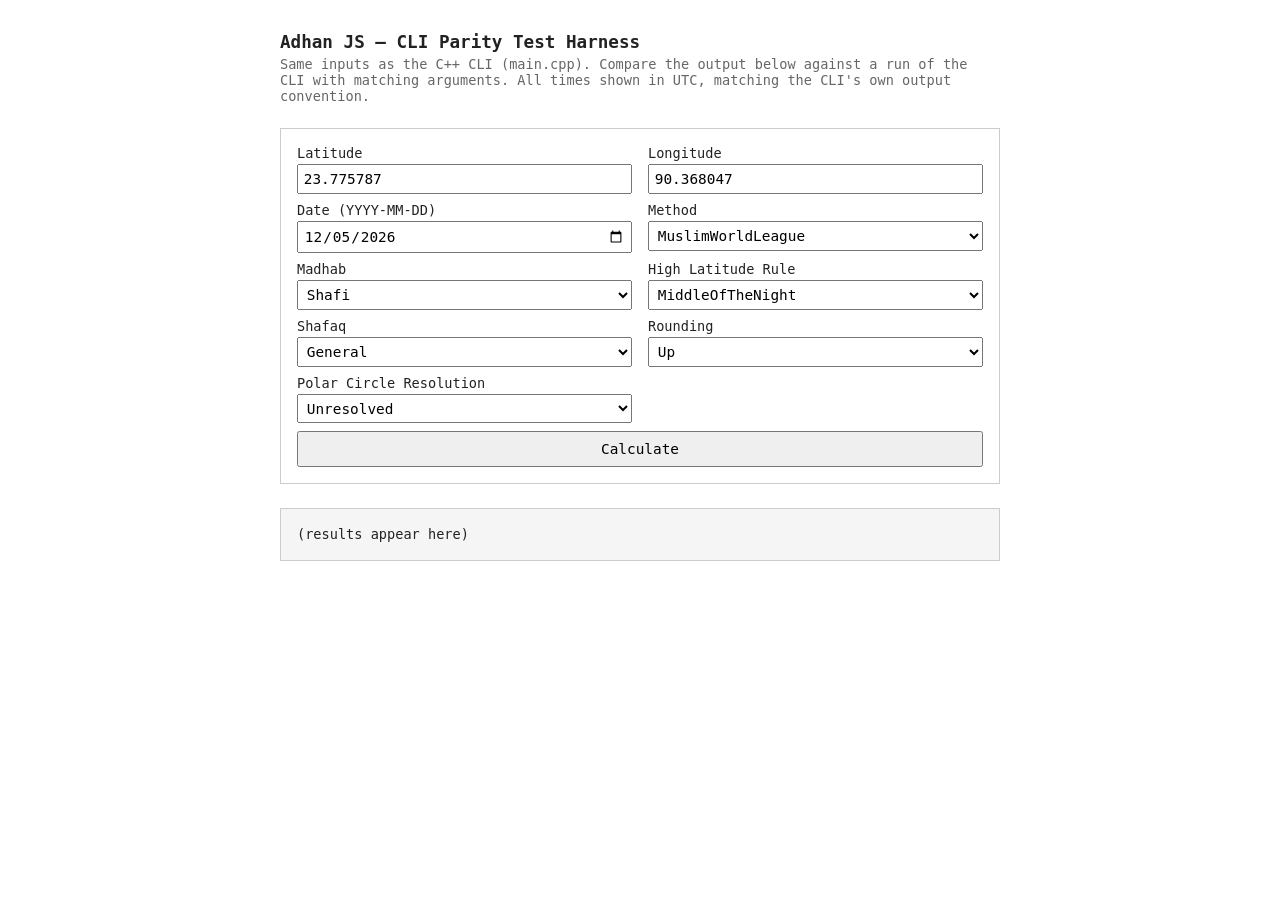
==== examples/adhan-cli/parity-check-with-js/index.html @ 4e785dda "#006-Core: 24 July 2026: Fixes in header imports, added CLI example and parity test webpage using ad" ====
<!DOCTYPE html>
<html lang="en">
<head>
<meta charset="UTF-8">
<title>Adhan JS — CLI Parity Test Harness</title>
<style>
  body {
    font-family: ui-monospace, "SF Mono", Consolas, monospace;
    max-width: 720px;
    margin: 2rem auto;
    padding: 0 1rem;
    color: #222;
    background: #fff;
  }
  h1 {
    font-size: 1.1rem;
    margin-bottom: 0.25rem;
  }
  p.hint {
    color: #666;
    font-size: 0.85rem;
    margin-top: 0;
  }
  form {
    display: grid;
    grid-template-columns: 1fr 1fr;
    gap: 0.5rem 1rem;
    margin: 1.5rem 0;
    padding: 1rem;
    border: 1px solid #ccc;
  }
  label {
    display: flex;
    flex-direction: column;
    font-size: 0.85rem;
    gap: 0.2rem;
  }
  input, select {
    font-family: inherit;
    font-size: 0.9rem;
    padding: 0.3rem;
  }
  button {
    grid-column: 1 / -1;
    font-family: inherit;
    font-size: 0.9rem;
    padding: 0.5rem;
    cursor: pointer;
  }
  pre#output {
    background: #f5f5f5;
    border: 1px solid #ccc;
    padding: 1rem;
    white-space: pre-wrap;
    font-size: 0.85rem;
    line-height: 1.4;
  }
</style>
</head>
<body>

<h1>Adhan JS — CLI Parity Test Harness</h1>
<p class="hint">
  Same inputs as the C++ CLI (<code>main.cpp</code>). Compare the output
  below against a run of the CLI with matching arguments. All times shown
  in UTC, matching the CLI's own output convention.
</p>

<form id="form">
  <label>Latitude
    <input type="number" step="any" id="latitude" value="23.775787" required>
  </label>
  <label>Longitude
    <input type="number" step="any" id="longitude" value="90.368047" required>
  </label>
  <label>Date (YYYY-MM-DD)
    <input type="date" id="date">
  </label>
  <label>Method
    <select id="method">
      <option selected>MuslimWorldLeague</option>
      <option>Egyptian</option>
      <option>Karachi</option>
      <option>UmmAlQura</option>
      <option>Dubai</option>
      <option>MoonsightingCommittee</option>
      <option>NorthAmerica</option>
      <option>Kuwait</option>
      <option>Qatar</option>
      <option>Singapore</option>
      <option>Turkey</option>
      <option>Tehran</option>
      <option>Other</option>
    </select>
  </label>
  <label>Madhab
    <select id="madhab">
      <option selected>Shafi</option>
      <option>Hanafi</option>
    </select>
  </label>
  <label>High Latitude Rule
    <select id="highLatitudeRule">
      <option selected>MiddleOfTheNight</option>
      <option>SeventhOfTheNight</option>
      <option>TwilightAngle</option>
    </select>
  </label>
  <label>Shafaq
    <select id="shafaq">
      <option selected>General</option>
      <option>Ahmer</option>
      <option>Abyad</option>
    </select>
  </label>
  <label>Rounding
    <select id="rounding">
      <option>Nearest</option>
      <option selected>Up</option>
      <option>None</option>
    </select>
  </label>
  <label>Polar Circle Resolution
    <select id="polarCircleResolution">
      <option selected>Unresolved</option>
      <option>AqrabBalad</option>
      <option>AqrabYaum</option>
    </select>
  </label>
  <button type="submit">Calculate</button>
</form>

<pre id="output">(results appear here)</pre>

<script src="./adhan.umd.min.js"></script>
<script>
const {
  Coordinates,
  CalculationMethod,
  CalculationParameters,
  PrayerTimes,
  SunnahTimes,
  HighLatitudeRule,
  Madhab,
  Shafaq,
  Rounding,
  Prayer,
  PolarCircleResolution,
  Qibla,
} = adhan;

function pad2(n) {
  return String(n).padStart(2, '0');
}

// Pre-fill the date field with today's date (system local time), matching
// the CLI's own default of JSDate::now() when no date argument is given.
(function setDefaultDateToToday() {
  const today = new Date();
  const iso = today.getFullYear() + '-' +
    pad2(today.getMonth() + 1) + '-' +
    pad2(today.getDate());
  document.getElementById('date').value = iso;
})();

// Formats a Date in UTC, matching the C++ CLI's own formatUtc() output
// exactly, so the two can be diffed by eye.
function formatUtc(date) {
  if (!(date instanceof Date) || isNaN(date.valueOf())) {
    return '(invalid — likely a polar location/date needing resolution)';
  }
  return (
    date.getUTCFullYear() + '-' +
    pad2(date.getUTCMonth() + 1) + '-' +
    pad2(date.getUTCDate()) + ' ' +
    pad2(date.getUTCHours()) + ':' +
    pad2(date.getUTCMinutes()) + ':' +
    pad2(date.getUTCSeconds()) + ' UTC'
  );
}

function resolveMethod(name) {
  const fn = CalculationMethod[name];
  return fn ? fn() : CalculationMethod.Other();
}

document.getElementById('form').addEventListener('submit', (e) => {
  e.preventDefault();

  const latitude = parseFloat(document.getElementById('latitude').value);
  const longitude = parseFloat(document.getElementById('longitude').value);
  const dateInput = document.getElementById('date').value;
  const method = document.getElementById('method').value;
  const madhab = document.getElementById('madhab').value;
  const highLatitudeRule = document.getElementById('highLatitudeRule').value;
  const shafaq = document.getElementById('shafaq').value;
  const rounding = document.getElementById('rounding').value;
  const polarCircleResolution = document.getElementById('polarCircleResolution').value;

  // Match the CLI's date parsing: bare Y/M/D, no time-of-day, no zone.
  let date;
  if (dateInput) {
    const [y, m, d] = dateInput.split('-').map(Number);
    date = new Date(y, m - 1, d);
  } else {
    date = new Date();
  }

  const coordinates = new Coordinates(latitude, longitude);

  const params = resolveMethod(method);
  params.madhab = Madhab[madhab];
  params.highLatitudeRule = HighLatitudeRule[highLatitudeRule];
  params.shafaq = Shafaq[shafaq];
  params.rounding = Rounding[rounding];
  params.polarCircleResolution = polarCircleResolution;

  const lines = [];

  lines.push('=== Inputs ===');
  lines.push(`Coordinates:      (${coordinates.latitude}, ${coordinates.longitude})`);
  lines.push(`Date:             ${formatUtc(date)}`);
  lines.push(`Method:           ${method}`);
  lines.push(`Madhab:           ${params.madhab}`);
  lines.push(`Rounding:         ${params.rounding}`);
  lines.push(`Shafaq:           ${params.shafaq}`);
  lines.push('');

  const prayerTimes = new PrayerTimes(coordinates, date, params);

  lines.push('=== Prayer Times (UTC) ===');
  lines.push(`Fajr:             ${formatUtc(prayerTimes.fajr)}`);
  lines.push(`Sunrise:          ${formatUtc(prayerTimes.sunrise)}`);
  lines.push(`Dhuhr:            ${formatUtc(prayerTimes.dhuhr)}`);
  lines.push(`Asr:              ${formatUtc(prayerTimes.asr)}`);
  lines.push(`Maghrib:          ${formatUtc(prayerTimes.maghrib)}`);
  lines.push(`Isha:             ${formatUtc(prayerTimes.isha)}`);
  lines.push('');

  lines.push('=== Convenience Utilities ===');
  for (const p of [Prayer.Fajr, Prayer.Sunrise, Prayer.Dhuhr, Prayer.Asr, Prayer.Maghrib, Prayer.Isha]) {
    const t = prayerTimes.timeForPrayer(p);
    lines.push(`timeForPrayer(${p}):  ${t ? formatUtc(t) : '(none)'}`);
  }
  const current = prayerTimes.currentPrayer();
  const next = prayerTimes.nextPrayer();
  lines.push(`currentPrayer():  ${current}`);
  lines.push(`nextPrayer():     ${next}`);
  const nextTime = prayerTimes.timeForPrayer(next);
  if (nextTime) {
    lines.push(`Time of next:     ${formatUtc(nextTime)}`);
  }
  lines.push('');

  const sunnahTimes = new SunnahTimes(prayerTimes);
  lines.push('=== Sunnah Times (UTC) ===');
  lines.push(`Middle of the night:    ${formatUtc(sunnahTimes.middleOfTheNight)}`);
  lines.push(`Last third of the night: ${formatUtc(sunnahTimes.lastThirdOfTheNight)}`);
  lines.push('');

  lines.push('=== Qibla ===');
  lines.push(`Direction from North: ${Qibla(coordinates)} degrees`);

  document.getElementById('output').textContent = lines.join('\n');
});
</script>

</body>
</html>
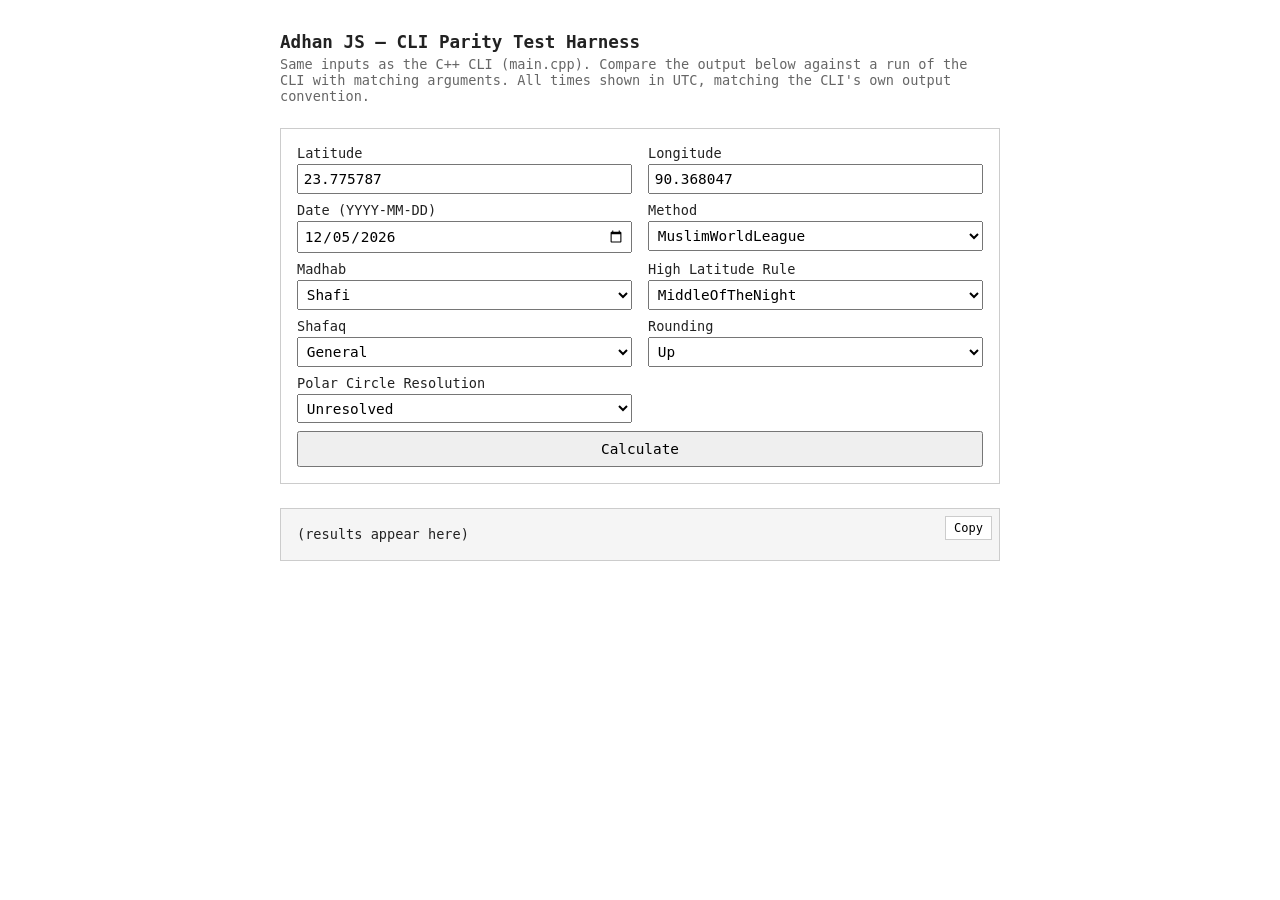
==== commit 69fd85ea: "#010-Core: 28 July 2026: Fixed adhan namespace to be Adhan instead" ====
--- a/examples/adhan-cli/parity-check-with-js/index.html
+++ b/examples/adhan-cli/parity-check-with-js/index.html
@@ -1,269 +1,390 @@
-<!DOCTYPE html>
+<!doctype html>
 <html lang="en">
-<head>
-<meta charset="UTF-8">
-<title>Adhan JS — CLI Parity Test Harness</title>
-<style>
-  body {
-    font-family: ui-monospace, "SF Mono", Consolas, monospace;
-    max-width: 720px;
-    margin: 2rem auto;
-    padding: 0 1rem;
-    color: #222;
-    background: #fff;
-  }
-  h1 {
-    font-size: 1.1rem;
-    margin-bottom: 0.25rem;
-  }
-  p.hint {
-    color: #666;
-    font-size: 0.85rem;
-    margin-top: 0;
-  }
-  form {
-    display: grid;
-    grid-template-columns: 1fr 1fr;
-    gap: 0.5rem 1rem;
-    margin: 1.5rem 0;
-    padding: 1rem;
-    border: 1px solid #ccc;
-  }
-  label {
-    display: flex;
-    flex-direction: column;
-    font-size: 0.85rem;
-    gap: 0.2rem;
-  }
-  input, select {
-    font-family: inherit;
-    font-size: 0.9rem;
-    padding: 0.3rem;
-  }
-  button {
-    grid-column: 1 / -1;
-    font-family: inherit;
-    font-size: 0.9rem;
-    padding: 0.5rem;
-    cursor: pointer;
-  }
-  pre#output {
-    background: #f5f5f5;
-    border: 1px solid #ccc;
-    padding: 1rem;
-    white-space: pre-wrap;
-    font-size: 0.85rem;
-    line-height: 1.4;
-  }
-</style>
-</head>
-<body>
-
-<h1>Adhan JS — CLI Parity Test Harness</h1>
-<p class="hint">
-  Same inputs as the C++ CLI (<code>main.cpp</code>). Compare the output
-  below against a run of the CLI with matching arguments. All times shown
-  in UTC, matching the CLI's own output convention.
-</p>
-
-<form id="form">
-  <label>Latitude
-    <input type="number" step="any" id="latitude" value="23.775787" required>
-  </label>
-  <label>Longitude
-    <input type="number" step="any" id="longitude" value="90.368047" required>
-  </label>
-  <label>Date (YYYY-MM-DD)
-    <input type="date" id="date">
-  </label>
-  <label>Method
-    <select id="method">
-      <option selected>MuslimWorldLeague</option>
-      <option>Egyptian</option>
-      <option>Karachi</option>
-      <option>UmmAlQura</option>
-      <option>Dubai</option>
-      <option>MoonsightingCommittee</option>
-      <option>NorthAmerica</option>
-      <option>Kuwait</option>
-      <option>Qatar</option>
-      <option>Singapore</option>
-      <option>Turkey</option>
-      <option>Tehran</option>
-      <option>Other</option>
-    </select>
-  </label>
-  <label>Madhab
-    <select id="madhab">
-      <option selected>Shafi</option>
-      <option>Hanafi</option>
-    </select>
-  </label>
-  <label>High Latitude Rule
-    <select id="highLatitudeRule">
-      <option selected>MiddleOfTheNight</option>
-      <option>SeventhOfTheNight</option>
-      <option>TwilightAngle</option>
-    </select>
-  </label>
-  <label>Shafaq
-    <select id="shafaq">
-      <option selected>General</option>
-      <option>Ahmer</option>
-      <option>Abyad</option>
-    </select>
-  </label>
-  <label>Rounding
-    <select id="rounding">
-      <option>Nearest</option>
-      <option selected>Up</option>
-      <option>None</option>
-    </select>
-  </label>
-  <label>Polar Circle Resolution
-    <select id="polarCircleResolution">
-      <option selected>Unresolved</option>
-      <option>AqrabBalad</option>
-      <option>AqrabYaum</option>
-    </select>
-  </label>
-  <button type="submit">Calculate</button>
-</form>
-
-<pre id="output">(results appear here)</pre>
-
-<script src="./adhan.umd.min.js"></script>
-<script>
-const {
-  Coordinates,
-  CalculationMethod,
-  CalculationParameters,
-  PrayerTimes,
-  SunnahTimes,
-  HighLatitudeRule,
-  Madhab,
-  Shafaq,
-  Rounding,
-  Prayer,
-  PolarCircleResolution,
-  Qibla,
-} = adhan;
-
-function pad2(n) {
-  return String(n).padStart(2, '0');
-}
-
-// Pre-fill the date field with today's date (system local time), matching
-// the CLI's own default of JSDate::now() when no date argument is given.
-(function setDefaultDateToToday() {
-  const today = new Date();
-  const iso = today.getFullYear() + '-' +
-    pad2(today.getMonth() + 1) + '-' +
-    pad2(today.getDate());
-  document.getElementById('date').value = iso;
-})();
-
-// Formats a Date in UTC, matching the C++ CLI's own formatUtc() output
-// exactly, so the two can be diffed by eye.
-function formatUtc(date) {
-  if (!(date instanceof Date) || isNaN(date.valueOf())) {
-    return '(invalid — likely a polar location/date needing resolution)';
-  }
-  return (
-    date.getUTCFullYear() + '-' +
-    pad2(date.getUTCMonth() + 1) + '-' +
-    pad2(date.getUTCDate()) + ' ' +
-    pad2(date.getUTCHours()) + ':' +
-    pad2(date.getUTCMinutes()) + ':' +
-    pad2(date.getUTCSeconds()) + ' UTC'
-  );
-}
-
-function resolveMethod(name) {
-  const fn = CalculationMethod[name];
-  return fn ? fn() : CalculationMethod.Other();
-}
-
-document.getElementById('form').addEventListener('submit', (e) => {
-  e.preventDefault();
-
-  const latitude = parseFloat(document.getElementById('latitude').value);
-  const longitude = parseFloat(document.getElementById('longitude').value);
-  const dateInput = document.getElementById('date').value;
-  const method = document.getElementById('method').value;
-  const madhab = document.getElementById('madhab').value;
-  const highLatitudeRule = document.getElementById('highLatitudeRule').value;
-  const shafaq = document.getElementById('shafaq').value;
-  const rounding = document.getElementById('rounding').value;
-  const polarCircleResolution = document.getElementById('polarCircleResolution').value;
-
-  // Match the CLI's date parsing: bare Y/M/D, no time-of-day, no zone.
-  let date;
-  if (dateInput) {
-    const [y, m, d] = dateInput.split('-').map(Number);
-    date = new Date(y, m - 1, d);
-  } else {
-    date = new Date();
-  }
-
-  const coordinates = new Coordinates(latitude, longitude);
-
-  const params = resolveMethod(method);
-  params.madhab = Madhab[madhab];
-  params.highLatitudeRule = HighLatitudeRule[highLatitudeRule];
-  params.shafaq = Shafaq[shafaq];
-  params.rounding = Rounding[rounding];
-  params.polarCircleResolution = polarCircleResolution;
-
-  const lines = [];
-
-  lines.push('=== Inputs ===');
-  lines.push(`Coordinates:      (${coordinates.latitude}, ${coordinates.longitude})`);
-  lines.push(`Date:             ${formatUtc(date)}`);
-  lines.push(`Method:           ${method}`);
-  lines.push(`Madhab:           ${params.madhab}`);
-  lines.push(`Rounding:         ${params.rounding}`);
-  lines.push(`Shafaq:           ${params.shafaq}`);
-  lines.push('');
-
-  const prayerTimes = new PrayerTimes(coordinates, date, params);
-
-  lines.push('=== Prayer Times (UTC) ===');
-  lines.push(`Fajr:             ${formatUtc(prayerTimes.fajr)}`);
-  lines.push(`Sunrise:          ${formatUtc(prayerTimes.sunrise)}`);
-  lines.push(`Dhuhr:            ${formatUtc(prayerTimes.dhuhr)}`);
-  lines.push(`Asr:              ${formatUtc(prayerTimes.asr)}`);
-  lines.push(`Maghrib:          ${formatUtc(prayerTimes.maghrib)}`);
-  lines.push(`Isha:             ${formatUtc(prayerTimes.isha)}`);
-  lines.push('');
-
-  lines.push('=== Convenience Utilities ===');
-  for (const p of [Prayer.Fajr, Prayer.Sunrise, Prayer.Dhuhr, Prayer.Asr, Prayer.Maghrib, Prayer.Isha]) {
-    const t = prayerTimes.timeForPrayer(p);
-    lines.push(`timeForPrayer(${p}):  ${t ? formatUtc(t) : '(none)'}`);
-  }
-  const current = prayerTimes.currentPrayer();
-  const next = prayerTimes.nextPrayer();
-  lines.push(`currentPrayer():  ${current}`);
-  lines.push(`nextPrayer():     ${next}`);
-  const nextTime = prayerTimes.timeForPrayer(next);
-  if (nextTime) {
-    lines.push(`Time of next:     ${formatUtc(nextTime)}`);
-  }
-  lines.push('');
-
-  const sunnahTimes = new SunnahTimes(prayerTimes);
-  lines.push('=== Sunnah Times (UTC) ===');
-  lines.push(`Middle of the night:    ${formatUtc(sunnahTimes.middleOfTheNight)}`);
-  lines.push(`Last third of the night: ${formatUtc(sunnahTimes.lastThirdOfTheNight)}`);
-  lines.push('');
-
-  lines.push('=== Qibla ===');
-  lines.push(`Direction from North: ${Qibla(coordinates)} degrees`);
-
-  document.getElementById('output').textContent = lines.join('\n');
-});
-</script>
-
-</body>
+  <head>
+    <meta charset="UTF-8" />
+    <title>Adhan JS — CLI Parity Test Harness</title>
+    <style>
+      body {
+        font-family: ui-monospace, "SF Mono", Consolas, monospace;
+        max-width: 720px;
+        margin: 2rem auto;
+        padding: 0 1rem;
+        color: #222;
+        background: #fff;
+      }
+      h1 {
+        font-size: 1.1rem;
+        margin-bottom: 0.25rem;
+      }
+      p.hint {
+        color: #666;
+        font-size: 0.85rem;
+        margin-top: 0;
+      }
+      form {
+        display: grid;
+        grid-template-columns: 1fr 1fr;
+        gap: 0.5rem 1rem;
+        margin: 1.5rem 0;
+        padding: 1rem;
+        border: 1px solid #ccc;
+      }
+      label {
+        display: flex;
+        flex-direction: column;
+        font-size: 0.85rem;
+        gap: 0.2rem;
+      }
+      input,
+      select {
+        font-family: inherit;
+        font-size: 0.9rem;
+        padding: 0.3rem;
+      }
+      button {
+        grid-column: 1 / -1;
+        font-family: inherit;
+        font-size: 0.9rem;
+        padding: 0.5rem;
+        cursor: pointer;
+      }
+      pre#output {
+        background: #f5f5f5;
+        border: 1px solid #ccc;
+        padding: 1rem;
+        white-space: pre-wrap;
+        font-size: 0.85rem;
+        line-height: 1.4;
+      }
+      .output-wrapper {
+        position: relative;
+      }
+      #copy-btn {
+        position: absolute;
+        top: 0.5rem;
+        right: 0.5rem;
+        font-family: inherit;
+        font-size: 0.75rem;
+        padding: 0.25rem 0.5rem;
+        cursor: pointer;
+        background: #fff;
+        border: 1px solid #ccc;
+      }
+    </style>
+  </head>
+  <body>
+    <h1>Adhan JS — CLI Parity Test Harness</h1>
+    <p class="hint">
+      Same inputs as the C++ CLI (<code>main.cpp</code>). Compare the output
+      below against a run of the CLI with matching arguments. All times shown in
+      UTC, matching the CLI's own output convention.
+    </p>
+
+    <form id="form">
+      <label
+        >Latitude
+        <input
+          type="number"
+          step="any"
+          id="latitude"
+          value="23.775787"
+          required
+        />
+      </label>
+      <label
+        >Longitude
+        <input
+          type="number"
+          step="any"
+          id="longitude"
+          value="90.368047"
+          required
+        />
+      </label>
+      <label
+        >Date (YYYY-MM-DD)
+        <input type="date" id="date" />
+      </label>
+      <label
+        >Method
+        <select id="method">
+          <option selected>MuslimWorldLeague</option>
+          <option>Egyptian</option>
+          <option>Karachi</option>
+          <option>UmmAlQura</option>
+          <option>Dubai</option>
+          <option>MoonsightingCommittee</option>
+          <option>NorthAmerica</option>
+          <option>Kuwait</option>
+          <option>Qatar</option>
+          <option>Singapore</option>
+          <option>Turkey</option>
+          <option>Tehran</option>
+          <option>Other</option>
+        </select>
+      </label>
+      <label
+        >Madhab
+        <select id="madhab">
+          <option selected>Shafi</option>
+          <option>Hanafi</option>
+        </select>
+      </label>
+      <label
+        >High Latitude Rule
+        <select id="highLatitudeRule">
+          <option selected>MiddleOfTheNight</option>
+          <option>SeventhOfTheNight</option>
+          <option>TwilightAngle</option>
+        </select>
+      </label>
+      <label
+        >Shafaq
+        <select id="shafaq">
+          <option selected>General</option>
+          <option>Ahmer</option>
+          <option>Abyad</option>
+        </select>
+      </label>
+      <label
+        >Rounding
+        <select id="rounding">
+          <option>Nearest</option>
+          <option selected>Up</option>
+          <option>None</option>
+        </select>
+      </label>
+      <label
+        >Polar Circle Resolution
+        <select id="polarCircleResolution">
+          <option selected>Unresolved</option>
+          <option>AqrabBalad</option>
+          <option>AqrabYaum</option>
+        </select>
+      </label>
+      <button type="submit">Calculate</button>
+    </form>
+
+    <div class="output-wrapper">
+      <button id="copy-btn" type="button" aria-label="Copy output">Copy</button>
+      <pre id="output">(results appear here)</pre>
+    </div>
+
+    <script src="./adhan.umd.min.js"></script>
+    <script>
+      const {
+        Coordinates,
+        CalculationMethod,
+        CalculationParameters,
+        PrayerTimes,
+        SunnahTimes,
+        HighLatitudeRule,
+        Madhab,
+        Shafaq,
+        Rounding,
+        Prayer,
+        PolarCircleResolution,
+        Qibla,
+      } = adhan;
+
+      let currentOutput = "";
+
+      function pad2(n) {
+        return String(n).padStart(2, "0");
+      }
+
+      // Rounds to 4 decimal places, matching the C++ CLI's coordinate precision.
+      // Uses numeric rounding rather than toFixed(4) so trailing zeros are
+      // dropped the same way the C++ side's plain double output drops them
+      // (e.g. 90.368047 -> 90.368, not 90.3680).
+      function round4(n) {
+        return Math.round(n * 10000) / 10000;
+      }
+
+      // Similar to `round4(n)`, but for 3 decimal points
+      function round3(n) {
+        return Math.round(n * 1000) / 1000;
+      }
+
+      function capitalize(s) {
+        return s.charAt(0).toUpperCase() + s.slice(1);
+      }
+
+      // HighLatitudeRule's underlying values are lowercase (e.g.
+      // 'middleofthenight'), matching the original TS source. Map them to the
+      // CamelCase form used everywhere else (matching the C++ CLI's enum names).
+      const HIGH_LATITUDE_RULE_DISPLAY_NAMES = {
+        middleofthenight: "MiddleOfTheNight",
+        seventhofthenight: "SeventhOfTheNight",
+        twilightangle: "TwilightAngle",
+      };
+
+      function displayHighLatitudeRule(value) {
+        return HIGH_LATITUDE_RULE_DISPLAY_NAMES[value] || value;
+      }
+
+      // Pre-fill the date field with today's date (system local time), matching
+      // the CLI's own default of JSDate::now() when no date argument is given.
+      (function setDefaultDateToToday() {
+        const today = new Date();
+        const iso =
+          today.getFullYear() +
+          "-" +
+          pad2(today.getMonth() + 1) +
+          "-" +
+          pad2(today.getDate());
+        document.getElementById("date").value = iso;
+      })();
+
+      // Formats a Date in UTC, matching the C++ CLI's own formatUtc() output
+      // exactly, so the two can be diffed by eye.
+      function formatUtc(date) {
+        if (!(date instanceof Date) || isNaN(date.valueOf())) {
+          return "(invalid — likely a polar location/date needing resolution)";
+        }
+        return (
+          date.getUTCFullYear() +
+          "-" +
+          pad2(date.getUTCMonth() + 1) +
+          "-" +
+          pad2(date.getUTCDate()) +
+          " " +
+          pad2(date.getUTCHours()) +
+          ":" +
+          pad2(date.getUTCMinutes()) +
+          ":" +
+          pad2(date.getUTCSeconds()) +
+          " UTC"
+        );
+      }
+
+      function resolveMethod(name) {
+        const fn = CalculationMethod[name];
+        return fn ? fn() : CalculationMethod.Other();
+      }
+
+      document.getElementById("form").addEventListener("submit", (e) => {
+        e.preventDefault();
+
+        const latitude = parseFloat(document.getElementById("latitude").value);
+        const longitude = parseFloat(
+          document.getElementById("longitude").value,
+        );
+        const dateInput = document.getElementById("date").value;
+        const method = document.getElementById("method").value;
+        const madhab = document.getElementById("madhab").value;
+        const highLatitudeRule =
+          document.getElementById("highLatitudeRule").value;
+        const shafaq = document.getElementById("shafaq").value;
+        const rounding = document.getElementById("rounding").value;
+        const polarCircleResolution = document.getElementById(
+          "polarCircleResolution",
+        ).value;
+
+        // Match the CLI's date parsing: bare Y/M/D, no time-of-day, no zone.
+        let date;
+        if (dateInput) {
+          const [y, m, d] = dateInput.split("-").map(Number);
+          date = new Date(y, m - 1, d);
+        } else {
+          date = new Date();
+        }
+
+        const coordinates = new Coordinates(latitude, longitude);
+
+        const params = resolveMethod(method);
+        params.madhab = Madhab[madhab];
+        params.highLatitudeRule = HighLatitudeRule[highLatitudeRule];
+        params.shafaq = Shafaq[shafaq];
+        params.rounding = Rounding[rounding];
+        params.polarCircleResolution = polarCircleResolution;
+
+        const lines = [];
+
+        lines.push("=== Inputs ===");
+        lines.push(
+          `Coordinates:      (${round4(coordinates.latitude)}, ${round4(coordinates.longitude)})`,
+        );
+        lines.push(`Date:             ${formatUtc(date)}`);
+        lines.push(`Method:           ${method}`);
+        lines.push(`Madhab:           ${capitalize(params.madhab)}`);
+        lines.push(`Rounding:         ${params.rounding}`);
+        lines.push(`Shafaq:           ${params.shafaq}`);
+        lines.push("");
+
+        const prayerTimes = new PrayerTimes(coordinates, date, params);
+
+        lines.push("=== Prayer Times (UTC) ===");
+        lines.push(`Fajr:             ${formatUtc(prayerTimes.fajr)}`);
+        lines.push(`Sunrise:          ${formatUtc(prayerTimes.sunrise)}`);
+        lines.push(`Dhuhr:            ${formatUtc(prayerTimes.dhuhr)}`);
+        lines.push(`Asr:              ${formatUtc(prayerTimes.asr)}`);
+        lines.push(`Maghrib:          ${formatUtc(prayerTimes.maghrib)}`);
+        lines.push(`Isha:             ${formatUtc(prayerTimes.isha)}`);
+        lines.push("");
+
+        lines.push("=== Convenience Utilities ===");
+        for (const p of [
+          Prayer.Fajr,
+          Prayer.Sunrise,
+          Prayer.Dhuhr,
+          Prayer.Asr,
+          Prayer.Maghrib,
+          Prayer.Isha,
+        ]) {
+          const t = prayerTimes.timeForPrayer(p);
+          lines.push(`timeForPrayer(${p}):  ${t ? formatUtc(t) : "(none)"}`);
+        }
+        const current = prayerTimes.currentPrayer();
+        const next = prayerTimes.nextPrayer();
+        lines.push(`currentPrayer():  ${current}`);
+        lines.push(`nextPrayer():     ${next}`);
+        const nextTime = prayerTimes.timeForPrayer(next);
+        if (nextTime) {
+          lines.push(`Time of next:     ${formatUtc(nextTime)}`);
+        }
+        lines.push("");
+
+        const sunnahTimes = new SunnahTimes(prayerTimes);
+        lines.push("=== Sunnah Times (UTC) ===");
+        lines.push(
+          `Middle of the night:    ${formatUtc(sunnahTimes.middleOfTheNight)}`,
+        );
+        lines.push(
+          `Last third of the night: ${formatUtc(sunnahTimes.lastThirdOfTheNight)}`,
+        );
+        lines.push("");
+
+        lines.push("=== Qibla ===");
+        lines.push(
+          `Direction from North: ${round3(Qibla(coordinates))} degrees`,
+        );
+        lines.push("");
+
+        lines.push("=== Recommendations ===");
+        lines.push(
+          `Recommended high latitude rule for this location: ${displayHighLatitudeRule(HighLatitudeRule.recommended(coordinates))}`,
+        );
+
+        currentOutput = lines.join("\n");
+        document.getElementById("output").textContent = currentOutput;
+      });
+
+      document
+        .getElementById("copy-btn")
+        .addEventListener("click", async () => {
+          try {
+            await navigator.clipboard.writeText(currentOutput + "\n");
+            const btn = document.getElementById("copy-btn");
+            const original = btn.textContent;
+            btn.textContent = "Copied!";
+            setTimeout(() => {
+              btn.textContent = original;
+            }, 1200);
+          } catch (err) {
+            console.error("Clipboard write failed:", err);
+          }
+        });
+    </script>
+  </body>
 </html>
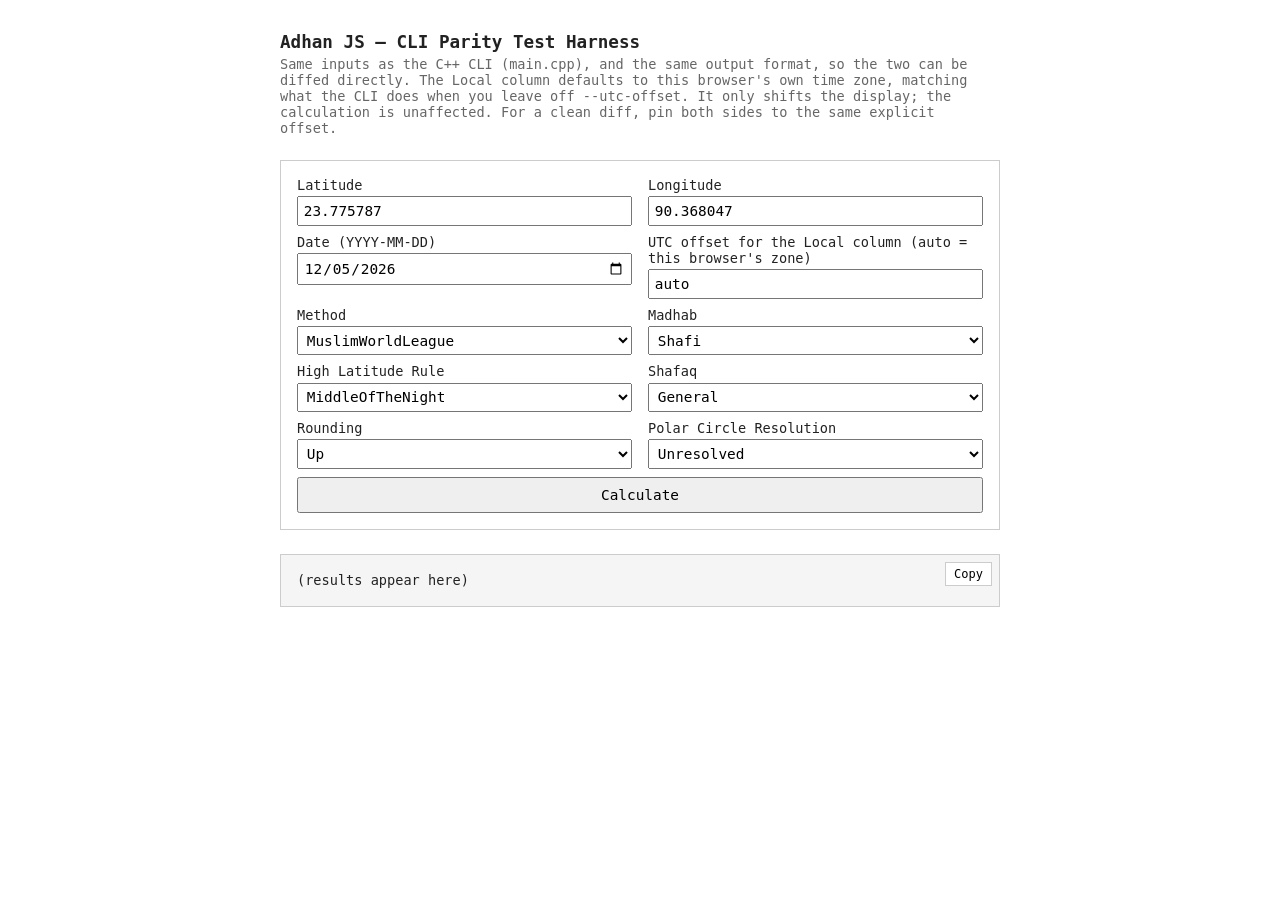
==== commit 0467c82e: "#001-Kurisu: 11 August 2026: Verified strict UTC usage across codebase, added some misalignment on e" ====
--- a/examples/adhan-cli/parity-check-with-js/index.html
+++ b/examples/adhan-cli/parity-check-with-js/index.html
@@ -75,9 +75,12 @@
   <body>
     <h1>Adhan JS — CLI Parity Test Harness</h1>
     <p class="hint">
-      Same inputs as the C++ CLI (<code>main.cpp</code>). Compare the output
-      below against a run of the CLI with matching arguments. All times shown in
-      UTC, matching the CLI's own output convention.
+      Same inputs as the C++ CLI (<code>main.cpp</code>), and the same output
+      format, so the two can be diffed directly. The Local column defaults to
+      this browser's own time zone, matching what the CLI does when you leave
+      off <code>--utc-offset</code>. It only shifts the display; the calculation
+      is unaffected. For a clean diff, pin both sides to the same explicit
+      offset.
     </p>
 
     <form id="form">
@@ -104,6 +107,15 @@
       <label
         >Date (YYYY-MM-DD)
         <input type="date" id="date" />
+      </label>
+      <label
+        >UTC offset for the Local column (auto = this browser's zone)
+        <input
+          type="text"
+          id="utcOffset"
+          value="auto"
+          placeholder="auto, +HH:MM, -HH:MM or Z"
+        />
       </label>
       <label
         >Method
@@ -193,10 +205,12 @@
         return String(n).padStart(2, "0");
       }
 
-      // Rounds to 4 decimal places, matching the C++ CLI's coordinate precision.
-      // Uses numeric rounding rather than toFixed(4) so trailing zeros are
-      // dropped the same way the C++ side's plain double output drops them
-      // (e.g. 90.368047 -> 90.368, not 90.3680).
+      /**
+       * Rounds to 4 decimal places of precision.
+       * Uses numeric rounding rather than toFixed(4) so trailing zeros are
+       * dropped the same way the C++ side's plain double output drops them
+       * (e.g. 90.368047 -> 90.368, not 90.3680).
+       */
       function round4(n) {
         return Math.round(n * 10000) / 10000;
       }
@@ -210,9 +224,10 @@
         return s.charAt(0).toUpperCase() + s.slice(1);
       }
 
-      // HighLatitudeRule's underlying values are lowercase (e.g.
-      // 'middleofthenight'), matching the original TS source. Map them to the
-      // CamelCase form used everywhere else (matching the C++ CLI's enum names).
+      /**
+       * HighLatitudeRule's underlying values are lowercase.
+       * Map them to CamelCase to match the CLI.
+       */
       const HIGH_LATITUDE_RULE_DISPLAY_NAMES = {
         middleofthenight: "MiddleOfTheNight",
         seventhofthenight: "SeventhOfTheNight",
@@ -223,8 +238,10 @@
         return HIGH_LATITUDE_RULE_DISPLAY_NAMES[value] || value;
       }
 
-      // Pre-fill the date field with today's date (system local time), matching
-      // the CLI's own default of JSDate::now() when no date argument is given.
+      /**
+       * Pre-fill the date field with today's date (system local time), matching
+       * the CLI's own default of DateTime::now() when no date argument is given.
+       */
       (function setDefaultDateToToday() {
         const today = new Date();
         const iso =
@@ -236,12 +253,36 @@
         document.getElementById("date").value = iso;
       })();
 
-      // Formats a Date in UTC, matching the C++ CLI's own formatUtc() output
-      // exactly, so the two can be diffed by eye.
+      /**
+       * Mirrors examples/adhan-cli/src/main.cpp: same column widths, same
+       * labels, same timestamp shape, no trailing whitespace. Change one
+       * side and you have to change the other or the diff stops working.
+       */
+      const LABEL_WIDTH = 24;
+      const UTC_WIDTH = 26;
+      const INVALID_MARKER = "(invalid)";
+
+      function padRight(text, width) {
+        return text.length >= width
+          ? text
+          : text + " ".repeat(width - text.length);
+      }
+
+      function rtrim(text) {
+        return text.replace(/ +$/, "");
+      }
+
+      function number(value, places) {
+        return value.toFixed(places);
+      }
+
+      function isValidDate(date) {
+        return date instanceof Date && !isNaN(date.valueOf());
+      }
+
+      // "YYYY-MM-DD HH:MM:SS UTC"
       function formatUtc(date) {
-        if (!(date instanceof Date) || isNaN(date.valueOf())) {
-          return "(invalid — likely a polar location/date needing resolution)";
-        }
+        if (!isValidDate(date)) return INVALID_MARKER;
         return (
           date.getUTCFullYear() +
           "-" +
@@ -258,6 +299,96 @@
         );
       }
 
+      function formatOffset(minutes) {
+        const sign = minutes < 0 ? "-" : "+";
+        const absolute = Math.abs(minutes);
+        return (
+          sign + pad2(Math.floor(absolute / 60)) + ":" + pad2(absolute % 60)
+        );
+      }
+
+      /**
+       * "YYYY-MM-DD HH:MM:SS +HH:MM" — the instant shifted by a fixed
+       * offset. Arithmetic, not a zone lookup, so the browser's own zone
+       * stays out of it and the C++ side can match exactly.
+       */
+      function formatLocal(date, offsetMinutes) {
+        if (!isValidDate(date)) return INVALID_MARKER;
+        const shifted = new Date(date.getTime() + offsetMinutes * 60000);
+        return (
+          shifted.getUTCFullYear() +
+          "-" +
+          pad2(shifted.getUTCMonth() + 1) +
+          "-" +
+          pad2(shifted.getUTCDate()) +
+          " " +
+          pad2(shifted.getUTCHours()) +
+          ":" +
+          pad2(shifted.getUTCMinutes()) +
+          ":" +
+          pad2(shifted.getUTCSeconds()) +
+          " " +
+          formatOffset(offsetMinutes)
+        );
+      }
+
+      function row(label, value) {
+        return rtrim(padRight(label, LABEL_WIDTH) + value);
+      }
+
+      function timeRow(label, date, offsetMinutes) {
+        return rtrim(
+          padRight(label, LABEL_WIDTH) +
+            padRight(formatUtc(date), UTC_WIDTH) +
+            formatLocal(date, offsetMinutes),
+        );
+      }
+
+      /**
+       * Parses "+HH:MM", "-HH:MM", "+HH", "HH:MM" or "Z" into minutes east.
+       * "auto" and the empty string mean "ask the browser", the same thing
+       * the CLI does when you leave off --utc-offset.
+       */
+      function parseUtcOffset(text, date) {
+        const trimmed = text.trim();
+        if (trimmed === "" || trimmed.toLowerCase() === "auto") {
+          return -date.getTimezoneOffset();
+        }
+        if (trimmed === "Z" || trimmed === "z") return 0;
+        const m = /^([+-]?)(\d{1,2})(?::(\d{2}))?$/.exec(trimmed);
+        if (!m) return null;
+        const hours = parseInt(m[2], 10);
+        const minutes = m[3] ? parseInt(m[3], 10) : 0;
+        if (hours > 18 || minutes > 59) return null;
+        return (m[1] === "-" ? -1 : 1) * (hours * 60 + minutes);
+      }
+
+      /**
+       * CamelCase for display, to match the C++ CLI
+       */
+      function displayName(value) {
+        const map = {
+          shafi: "Shafi",
+          hanafi: "Hanafi",
+          general: "General",
+          ahmer: "Ahmer",
+          abyad: "Abyad",
+          nearest: "Nearest",
+          up: "Up",
+          none: "None",
+          middleofthenight: "MiddleOfTheNight",
+          seventhofthenight: "SeventhOfTheNight",
+          twilightangle: "TwilightAngle",
+          fajr: "Fajr",
+          sunrise: "Sunrise",
+          dhuhr: "Dhuhr",
+          asr: "Asr",
+          maghrib: "Maghrib",
+          isha: "Isha",
+        };
+        return map[String(value).toLowerCase()] ?? String(value);
+      }
+
       function resolveMethod(name) {
         const fn = CalculationMethod[name];
         return fn ? fn() : CalculationMethod.Other();
@@ -299,28 +430,63 @@
         params.rounding = Rounding[rounding];
         params.polarCircleResolution = polarCircleResolution;
 
+        /**
+         * Resolved against the requested date, not against today, so a
+         * zone that changes offset over the year lands on the right one.
+         * getTimezoneOffset() reports the offset in effect at that
+         * instant, which is what the CLI's own default works out too.
+         */
+        const offset = parseUtcOffset(
+          document.getElementById("utcOffset").value,
+          date,
+        );
+        if (offset === null) {
+          document.getElementById("output").textContent =
+            "Invalid UTC offset (expected auto, +HH:MM, -HH:MM or Z)";
+          return;
+        }
+
         const lines = [];
 
         lines.push("=== Inputs ===");
         lines.push(
-          `Coordinates:      (${round4(coordinates.latitude)}, ${round4(coordinates.longitude)})`,
-        );
-        lines.push(`Date:             ${formatUtc(date)}`);
-        lines.push(`Method:           ${method}`);
-        lines.push(`Madhab:           ${capitalize(params.madhab)}`);
-        lines.push(`Rounding:         ${params.rounding}`);
-        lines.push(`Shafaq:           ${params.shafaq}`);
+          row(
+            "Coordinates",
+            number(coordinates.latitude, 6) +
+              ", " +
+              number(coordinates.longitude, 6),
+          ),
+        );
+        lines.push(
+          row(
+            "Date",
+            date.getFullYear() +
+              "-" +
+              pad2(date.getMonth() + 1) +
+              "-" +
+              pad2(date.getDate()),
+          ),
+        );
+        lines.push(row("UTC offset", formatOffset(offset)));
+        lines.push(row("Method", method));
+        lines.push(row("Madhab", displayName(params.madhab)));
+        lines.push(
+          row("High latitude rule", displayName(params.highLatitudeRule)),
+        );
+        lines.push(row("Shafaq", displayName(params.shafaq)));
+        lines.push(row("Rounding", displayName(params.rounding)));
         lines.push("");
 
         const prayerTimes = new PrayerTimes(coordinates, date, params);
 
-        lines.push("=== Prayer Times (UTC) ===");
-        lines.push(`Fajr:             ${formatUtc(prayerTimes.fajr)}`);
-        lines.push(`Sunrise:          ${formatUtc(prayerTimes.sunrise)}`);
-        lines.push(`Dhuhr:            ${formatUtc(prayerTimes.dhuhr)}`);
-        lines.push(`Asr:              ${formatUtc(prayerTimes.asr)}`);
-        lines.push(`Maghrib:          ${formatUtc(prayerTimes.maghrib)}`);
-        lines.push(`Isha:             ${formatUtc(prayerTimes.isha)}`);
+        lines.push("=== Prayer Times ===");
+        lines.push(row("", padRight("UTC", UTC_WIDTH) + "Local"));
+        lines.push(timeRow("Fajr", prayerTimes.fajr, offset));
+        lines.push(timeRow("Sunrise", prayerTimes.sunrise, offset));
+        lines.push(timeRow("Dhuhr", prayerTimes.dhuhr, offset));
+        lines.push(timeRow("Asr", prayerTimes.asr, offset));
+        lines.push(timeRow("Maghrib", prayerTimes.maghrib, offset));
+        lines.push(timeRow("Isha", prayerTimes.isha, offset));
         lines.push("");
 
         lines.push("=== Convenience Utilities ===");
@@ -333,37 +499,41 @@
           Prayer.Isha,
         ]) {
           const t = prayerTimes.timeForPrayer(p);
-          lines.push(`timeForPrayer(${p}):  ${t ? formatUtc(t) : "(none)"}`);
-        }
-        const current = prayerTimes.currentPrayer();
-        const next = prayerTimes.nextPrayer();
-        lines.push(`currentPrayer():  ${current}`);
-        lines.push(`nextPrayer():     ${next}`);
-        const nextTime = prayerTimes.timeForPrayer(next);
-        if (nextTime) {
-          lines.push(`Time of next:     ${formatUtc(nextTime)}`);
+          const label = `timeForPrayer(${displayName(p)})`;
+          lines.push(t ? timeRow(label, t, offset) : row(label, "(none)"));
         }
         lines.push("");
 
         const sunnahTimes = new SunnahTimes(prayerTimes);
-        lines.push("=== Sunnah Times (UTC) ===");
-        lines.push(
-          `Middle of the night:    ${formatUtc(sunnahTimes.middleOfTheNight)}`,
-        );
-        lines.push(
-          `Last third of the night: ${formatUtc(sunnahTimes.lastThirdOfTheNight)}`,
+        lines.push("=== Sunnah Times ===");
+        lines.push(row("", padRight("UTC", UTC_WIDTH) + "Local"));
+        lines.push(
+          timeRow("Middle of the night", sunnahTimes.middleOfTheNight, offset),
+        );
+        lines.push(
+          timeRow(
+            "Last third of night",
+            sunnahTimes.lastThirdOfTheNight,
+            offset,
+          ),
         );
         lines.push("");
 
         lines.push("=== Qibla ===");
         lines.push(
-          `Direction from North: ${round3(Qibla(coordinates))} degrees`,
+          row(
+            "Direction from North",
+            number(Qibla(coordinates), 6) + " degrees",
+          ),
         );
         lines.push("");
 
         lines.push("=== Recommendations ===");
         lines.push(
-          `Recommended high latitude rule for this location: ${displayHighLatitudeRule(HighLatitudeRule.recommended(coordinates))}`,
+          row(
+            "Recommended rule",
+            displayName(HighLatitudeRule.recommended(coordinates)),
+          ),
         );
 
         currentOutput = lines.join("\n");
